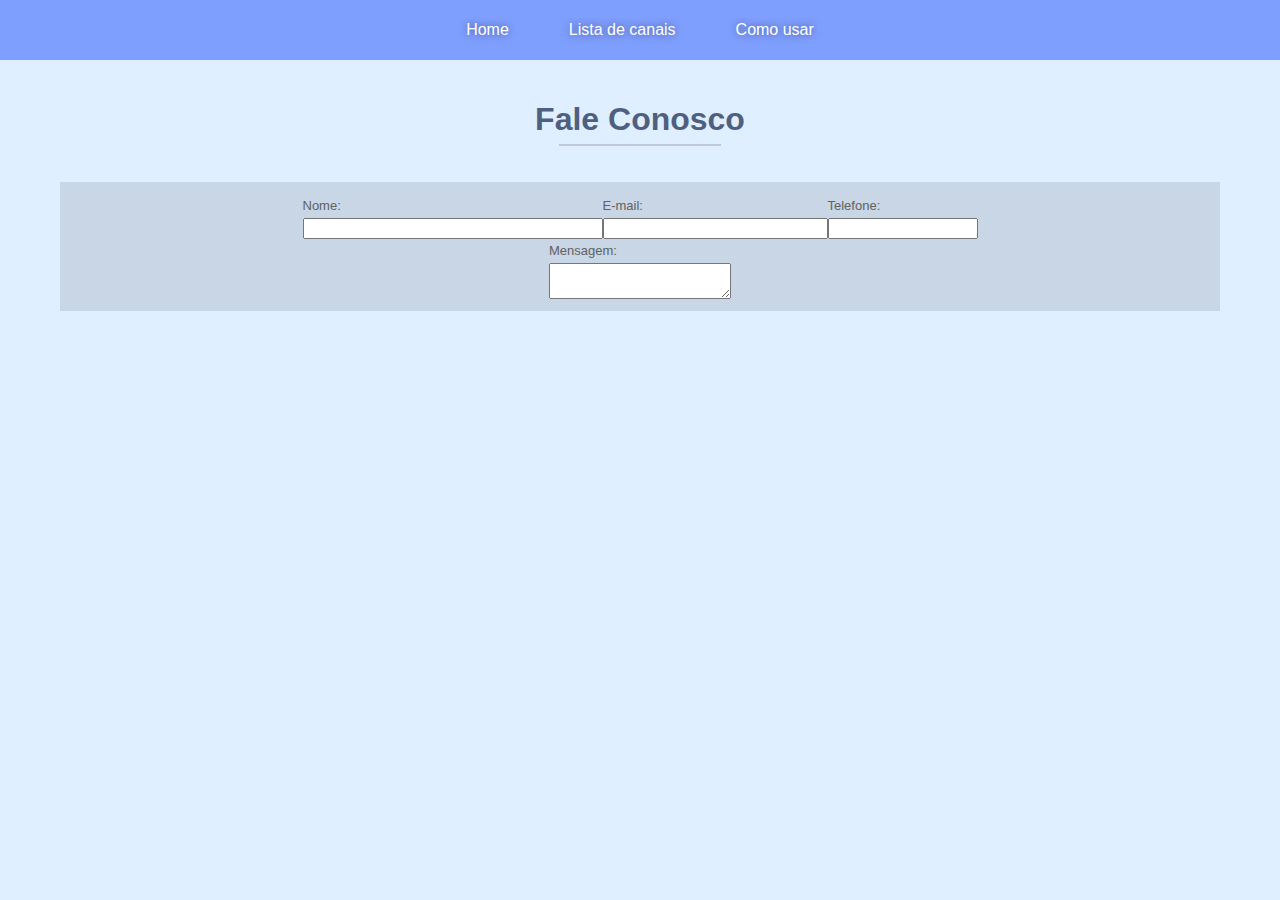
==== fale-conosco.html @ 0dc7f2e1 "Commit Inicial" ====
<!DOCTYPE html>
<html lang="pt" dir="ltr" class="semJS">
  <head>
    <meta charset="utf-8">
    <title>Pi IPTV - Fale Conosco</title>
    <meta name="viewport" content="width=device-width,initial-scale=1.0">
    <link rel="stylesheet" href="todos.css">
    <link rel="stylesheet" href="fale-conosco.css">
    <!-- Colocar Meta Tags! -->
  </head>
  <body>
    <nav>
      <div id="aaa">
        <a href="index.html">Home</a>
        <a href="lista-de-canais.html">Lista de canais</a>
        <a href="como-usar.html">Como usar</a>
      </div>
      <div id="resizer">
        <button>
          <img title="Expandir/Colapsar" src="https://vignette.wikia.nocookie.net/community-sitcom/images/4/4a/Arrow_right.png/revision/latest?cb=20131015142412">
        </button>
      </div>
    </nav>
    <main>
      <header class="padrao">
        <div>
          <h1>Fale Conosco</h1>
          <hr>
        </div>
      </header>
      <form action="" method="post" name="form_fale_conosco">
        <div id="form">
          <div class="formDiv" id="infos">
            <label>Nome: <input type="text" name="nome"></label>
            <label>E-mail: <input type="email" name="email"></label>
            <label>Telefone: <input type="tel" name="telefone"></label>
          </div>
          <div class="formDiv" id="msg">
            <label>Mensagem: <textarea name="mensagem"></textarea></label>
          </div>
        </div>
      </form>
    </main>
    <script src="todos.js"></script>
  </body>
</html>
---- todos.css ----
header,main,footer,section,figure,nav{
  display: block;
}
button{
  border: 0;
  padding: 0;
  background: none;
  cursor: pointer;
}
*{
  margin:0;
}
*,::before,::after{
  -webkit-box-sizing: border-box;
          box-sizing: border-box;
}
figure>img{
  vertical-align: middle;
}
img:not(.tamFixo){
  max-width: 100%;
}


/* Título */

header.padrao{
  margin-bottom:36px;
  display: -webkit-box;
  display: -ms-flexbox;
  display: flex;
  -webkit-box-orient: vertical;
  -webkit-box-direction: normal;
      -ms-flex-direction: column;
          flex-direction: column;
  -webkit-box-align: center;
      -ms-flex-align: center;
          align-items: center;
}
header.padrao h1{
  font-size: inherit;
  line-height: 1.2;
  margin: 0 0 6px;
  text-align: center;
  color:#4f5f7f;
  font-family: "Open Sans",sans-serif;
  font-size: 32px;
}
header.padrao hr{
  margin: 0 24px;
  height:2px;
  border:0;
  background-color: #bfc7df;
}


/* Elementos textuais */

ul{
  list-style-type: none;
  padding-left: 0.6em;
}
ul>li{
  position: relative;
}
ul>li::before{
  content: "- ";
  position: absolute;
  top:0;
  bottom:0;
  left:-0.6em;
  display: inline-block;
}

.texto h2{
  margin-bottom: 18px;
}
.texto ul,.texto p,.texto .inline,.texto h3{
  margin-bottom: 12px;
}

.texto dt{
  text-decoration: underline;
}
.inline>dt:not(:last-child)::before,.texto li:not(:last-child){
  margin-bottom:6px;
}
.inline>*{
  display: inline;
}
.inline>dt::after{
  content:":";
}
.inline>dt::before{
  content: "";
  display: block;
}
dl.texto>dt{
  margin-bottom: 6px;
}
dl.texto>dd{
  margin-bottom: 12px;
}

.texto :last-child{
  margin-bottom: 0;
}


/* Corpo */

body{
  font: normal normal 13px Arial,Helvetica,sans-serif;
  color: #616161;
  text-align: left;
  line-height: 24px;
  position: relative;
  overflow-x: hidden;
}
body,main{
  background-color: #dfefff;
}
main{
  padding:40px 60px 32px;
}


/* Gerais */

h2{
  font: normal normal 26px 'Open Sans',sans-serif;
  color: #2c90ba;
  text-align: left;
}
h3{
  font-weight: bold;
  font-size: 18px;
  text-align: left;
  color:#3f3f3f;
}
.linha{
  display: -webkit-box;
  display: -ms-flexbox;
  display: flex;
  -webkit-box-pack: justify;
      -ms-flex-pack: justify;
          justify-content: space-between;
}
.ib{
  display: inline-block;
}
.semJS .comPopup{
  cursor: auto;
}
html:not(.semJS) .comPopup:hover:active{
  -webkit-box-shadow: 1px 1px 6px rgba(0,0,0,0.5) inset;
          box-shadow: 1px 1px 6px rgba(0,0,0,0.5) inset;
  position: relative;
}
html:not(.semJS) .comPopup:hover:active::before{
  content: "";
  top:0;
  bottom:0;
  left:0;
  right:0;
  background-color: black;
  opacity: 0.05;
  position: absolute;
  border-radius: inherit;
}
a{
  color:#0000bf;
}
a:not(:hover){
  text-decoration: none;
}
a:active{
  color:#007fbf;
}
a:visited{
  color:#7f00bf;
}

@media (max-width:1000px) {
  main{
    padding-left:6%;
    padding-right: 6%;
  }
}


/* Ocultar */

.oculto{
  opacity: 0 !important;
  visibility: hidden;
}
.superOculto{
  display: none !important;
}


/* Popup */

.popup{
  position: fixed;
  top:0;
  bottom: 0;
  left:0;
  right:0;
  z-index: 2;
  background-color: rgba(0,0,0,0.5);
  display: -webkit-box;
  display: -ms-flexbox;
  display: flex;
  -webkit-box-pack: center;
      -ms-flex-pack: center;
          justify-content: center;
  -webkit-box-align: center;
      -ms-flex-align: center;
          align-items: center;
  -webkit-transition: all 200ms linear;
  -o-transition: all 200ms linear;
  transition: all 200ms linear;
}
.caixa{
  background-color: #ffffff;
  width: 300px;
  -webkit-box-shadow: 6px 6px 6px rgba(0,0,0,0.5);
          box-shadow: 6px 6px 6px rgba(0,0,0,0.5);
  padding:12px 20px;
  margin:0 6px;
  display: -webkit-box;
  display: -ms-flexbox;
  display: flex;
  -webkit-box-orient: horizontal;
  -webkit-box-direction: normal;
      -ms-flex-direction: row;
          flex-direction: row;
}
.fechar{
  height:20px;
  min-width: 20px;
  font-size: 26px;
  padding: 0;
  background: none;
  border:none;
  color:inherit;
  border-radius: 50%;
  -webkit-transition: all 200ms linear;
  -o-transition: all 200ms linear;
  transition: all 200ms linear;
  display: -webkit-box;
  display: -ms-flexbox;
  display: flex;
  -webkit-box-align: center;
      -ms-flex-align: center;
          align-items: center;
  -webkit-box-pack: center;
      -ms-flex-pack: center;
          justify-content: center;
}
.fechar::after{
  content: "×";
  line-height: 20px;
}
.fechar:hover{
  background-color: #df1f1f;
  color:#efefef;
}
.fechar:hover:active{
  background-color: #8f1f1f;
}


/* Barra de Navegação */

html:not(.transicaoPronta) *{
  -webkit-transition: none !important;
  -o-transition: none !important;
  transition: none !important;
  -webkit-animation: none !important;
          animation: none !important;
}

nav{
  background-color: #7f9fff;
  position: relative;
  z-index: 1;
  height: 60px;
  -webkit-transition: height 200ms linear;
  -o-transition: height 200ms linear;
  transition: height 200ms linear;
}
#aaa{
  display: -webkit-box;
  display: -ms-flexbox;
  display: flex;
  -webkit-box-pack: center;
      -ms-flex-pack: center;
          justify-content: center;
  -webkit-box-align: start;
      -ms-flex-align: start;
          align-items: flex-start;
  font-size: 16px;
  text-shadow: 0 0 8px rgba(0,0,0,0.5);
  width: 100%;
  padding:0 30px;
  -webkit-transition: opacity 200ms linear,visibility 200ms linear;
  -o-transition: opacity 200ms linear,visibility 200ms linear;
  transition: opacity 200ms linear,visibility 200ms linear;
  position: absolute;
  top:18px;
  bottom: 0;
  overflow: hidden;
}
#aaa>a{
  margin: 0 30px;
  color:white;
}
/*#aaa>a.atual{
  color: #9fff7f;
  text-decoration: underline;
}*/

#resizer{
  visibility: hidden;
  opacity: 0;
  -webkit-transition: visibility 200ms linear,opacity 200ms linear;
  -o-transition: visibility 200ms linear,opacity 200ms linear;
  transition: visibility 200ms linear,opacity 200ms linear;
}
.fixa>#resizer{
  visibility: visible;
  opacity: 1;
}
#resizer{
  position: absolute;
  bottom:0px;
  height:2px;
  font-weight: bold;
  width: 100%;
  display: -webkit-box;
  display: -ms-flexbox;
  display: flex;
}
#resizer>button{
  border: none;
  padding: 0;
  background: none;
  -ms-flex-item-align: center;
      -ms-grid-row-align: center;
      align-self: center;
  -webkit-box-flex: 1;
      -ms-flex: 1 0 20px;
          flex: 1 0 20px;
  height:20px;
}
#resizer img{
  width: 20px;
  max-width: none;
  -webkit-transform: rotate(270deg);
      -ms-transform: rotate(270deg);
          transform: rotate(270deg);
  -webkit-transition: -webkit-transform 200ms linear;
  transition: -webkit-transform 200ms linear;
  -o-transition: transform 200ms linear;
  transition: transform 200ms linear;
  transition: transform 200ms linear, -webkit-transform 200ms linear;
}
.colapsada>#resizer img{
  -webkit-transform: rotate(270deg) rotateY(180deg);
          transform: rotate(270deg) rotateY(180deg);
}
#resizer::before,#resizer::after{
  content: "";
  -webkit-box-flex: 0;
      -ms-flex: 0 1 100%;
          flex: 0 1 100%;
  background-color: rgba(0,0,0,0.25);
}

.fixa{
  position: fixed;
  top:0;
  left:0;
  right:0;
  height: 62px;
}
nav.colapsada{
  height: 22px;
}
.colapsada>#aaa>a{
  opacity: 0;
  visibility: hidden;
}

@media (max-width:750px) and (min-width:501px) {
  #aaa>a{
    margin-left:4.5%;
    margin-right: 4.5%;
  }
  #aaa{
    padding: 0 4.5%;
  }
}
@media (max-width:501px) {
  nav{
    height:96px;
  }
  .fixa{
    height: 108px;
  }
  #aaa{
    -webkit-box-orient: vertical;
    -webkit-box-direction: normal;
        -ms-flex-direction: column;
            flex-direction: column;
    padding: 0;
    padding-bottom: 6px;
    top:0;
    -webkit-box-pack: start;
        -ms-flex-pack: start;
            justify-content: flex-start;
    -webkit-box-align: center;
        -ms-flex-align: center;
            align-items: center;
  }
  #aaa>a{
    margin-left: 0;
    margin-right: 0;
    margin-top:6px;
  }
}


/* Remover borda azul feia */

html.removerBorda :focus{
  outline: none;
}
---- fale-conosco.css ----
#form{
  background-color: rgba(0,0,0,0.1);
  padding: 12px 20px;
}
.formDiv{
  display: flex;
  justify-content: center;
}
.formDiv label,.formDiv textarea, .formDiv input{
  display: block;
}
[name="nome"]{
  width: 300px;
}
[name="email"]{
  width: 225px;
}
[name="telefone"]{
  width: 150px;
}
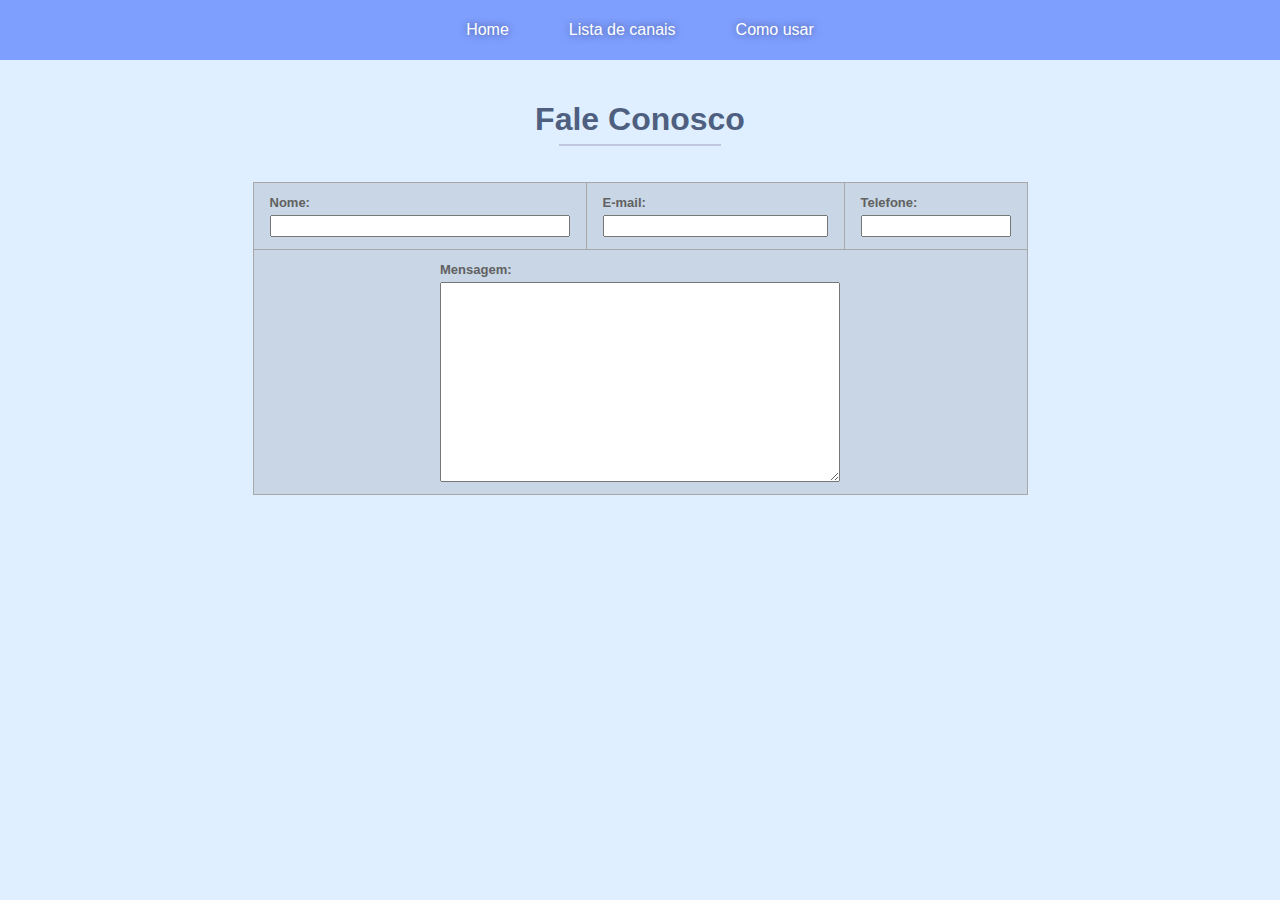
==== commit 44560b0f: "mexi nas páginas de como usar e fale conosco" ====
--- a/fale-conosco.html
+++ b/fale-conosco.html
@@ -28,8 +28,8 @@
           <hr>
         </div>
       </header>
-      <form action="" method="post" name="form_fale_conosco">
-        <div id="form">
+      <form action="" method="post" name="form_fale_conosco" id="form">
+        <div id="formInt">
           <div class="formDiv" id="infos">
             <label>Nome: <input type="text" name="nome"></label>
             <label>E-mail: <input type="email" name="email"></label>
--- a/fale-conosco.css
+++ b/fale-conosco.css
@@ -1,6 +1,11 @@
 #form{
+  display: flex;
+  justify-content: center;
+}
+#formInt{
   background-color: rgba(0,0,0,0.1);
-  padding: 12px 20px;
+  font-weight: bold;
+  border: 1px solid #a8a8a8;
 }
 .formDiv{
   display: flex;
@@ -18,3 +23,25 @@
 [name="telefone"]{
   width: 150px;
 }
+[name="mensagem"]{
+  width: 400px;
+  height: 200px;
+}
+input,textarea{
+  font-weight: normal;
+  font-size: 14px;
+  color:black;
+  font-family: Arial,Helvetica,sans-serif;
+}
+textarea{
+  resize: vertical;
+}
+.formDiv label{
+  padding: 8px 16px 12px;
+}
+.formDiv label:not(:last-child){
+  border-right: 1px solid #a8a8a8;
+}
+.formDiv:not(:last-child){
+  border-bottom: 1px solid #a8a8a8;
+}
